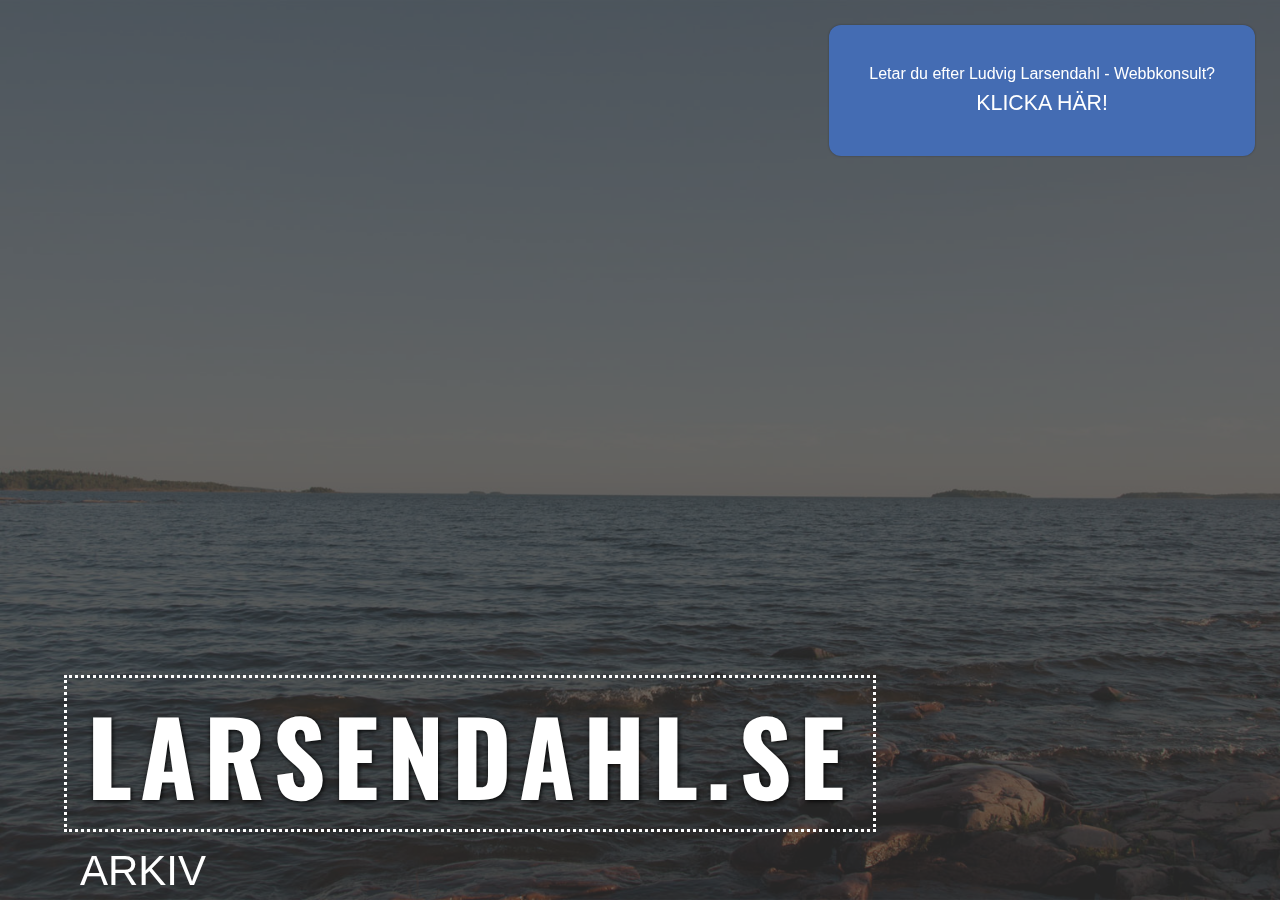
==== index.html @ 72e9a8d2 "site" ====
<!DOCTYPE HTML>
<head>
<meta charset="utf-8">
<title>Larsendahl.se</title>

<link rel="stylesheet" type="text/css" href="../css/styles.css">
<script type="text/javascript" src="code/jquery-1.9.1.min.js"></script>
<script type="text/javascript" src="code/jquery.vegas.min.js"></script>

<script type="text/javascript">
$.vegas('slideshow', {
  delay:4000,
  backgrounds:[
    { src:'images/1r.jpg', fade:2000 },
    { src:'images/2r.jpg', fade:2000 },
    { src:'images/3r.jpg', fade:2000 },
    { src:'images/4r.jpg', fade:2000 }
  ]
})('overlay');
</script>

		<style type="text/css">
@import url(http://fonts.googleapis.com/css?family=Oswald);
		
		body {

			background-color: #323232;

      	}


		.center {

   		position: absolute;

		}

		h1 {

			font-family: 'Oswald', Arial, Helvetica, serif;
			letter-spacing: 8px;
			font-size: 102px;
			text-shadow: 1px 1px 5px black;
			color: white;
			text-align: center;
	   		border: 3px dotted white;
	   		padding-left: 20px;
	   		padding-right: 20px;
	   		bottom: 0%;
   	 		left: 5%;
		}

		li {

			font-family: Helvetica, sans-serif;
			display: inline;

		}

		a {

			color: #FFF;
			font-size: 42px;
			font-family: Helvetica, sans-serif;
			text-transform: uppercase;
			text-decoration: none;

		}

		a:hover {

			color: #2ecc71;

		}

		#arkiv {

			bottom: 5px;
			left: 80px;

		}

		#mail {

			bottom: 5px;
			left: 100px;

		}

		.looking-for {
			position: absolute;
			right: 25px;
			top: 25px;
			background: #446CB3;
			color: #FFF;
			font-family: -apple-system, BlinkMacSystemFont, "Segoe UI", Roboto, Helvetica, Arial, sans-serif, "Apple Color Emoji", "Segoe UI Emoji", "Segoe UI Symbol";
			padding: 40px;
			border-radius: 12px;
			text-align: center;
			box-shadow: 0 0 2px rgba(0, 0, 0, .35);
		}

		.looking-for a {
			font-size: 16pt;
			display: block;
			font-family: -apple-system, BlinkMacSystemFont, "Segoe UI", Roboto, Helvetica, Arial, sans-serif, "Apple Color Emoji", "Segoe UI Emoji", "Segoe UI Symbol";
			padding: 8px 4px 0 4px;
		}

		.looking-for a:hover {
			color: #FAFAFA;
			text-decoration: underline;
		}

		</style>

</head>
<body>

<div class="looking-for">
	<div class="text">
		Letar du efter Ludvig Larsendahl - Webbkonsult?
		<a href="https://ludvig.larsendahl.se">Klicka här!</a>
	</div>
</div>

<h1 class="center">LARSENDAHL.SE</h1>

<ul>
<li><a class="center" id="arkiv" href="arkiv/index.html">Arkiv</a></li>
</ul>

</body>
</html>
<!--Av Ludvig Larsendahl 2013-->
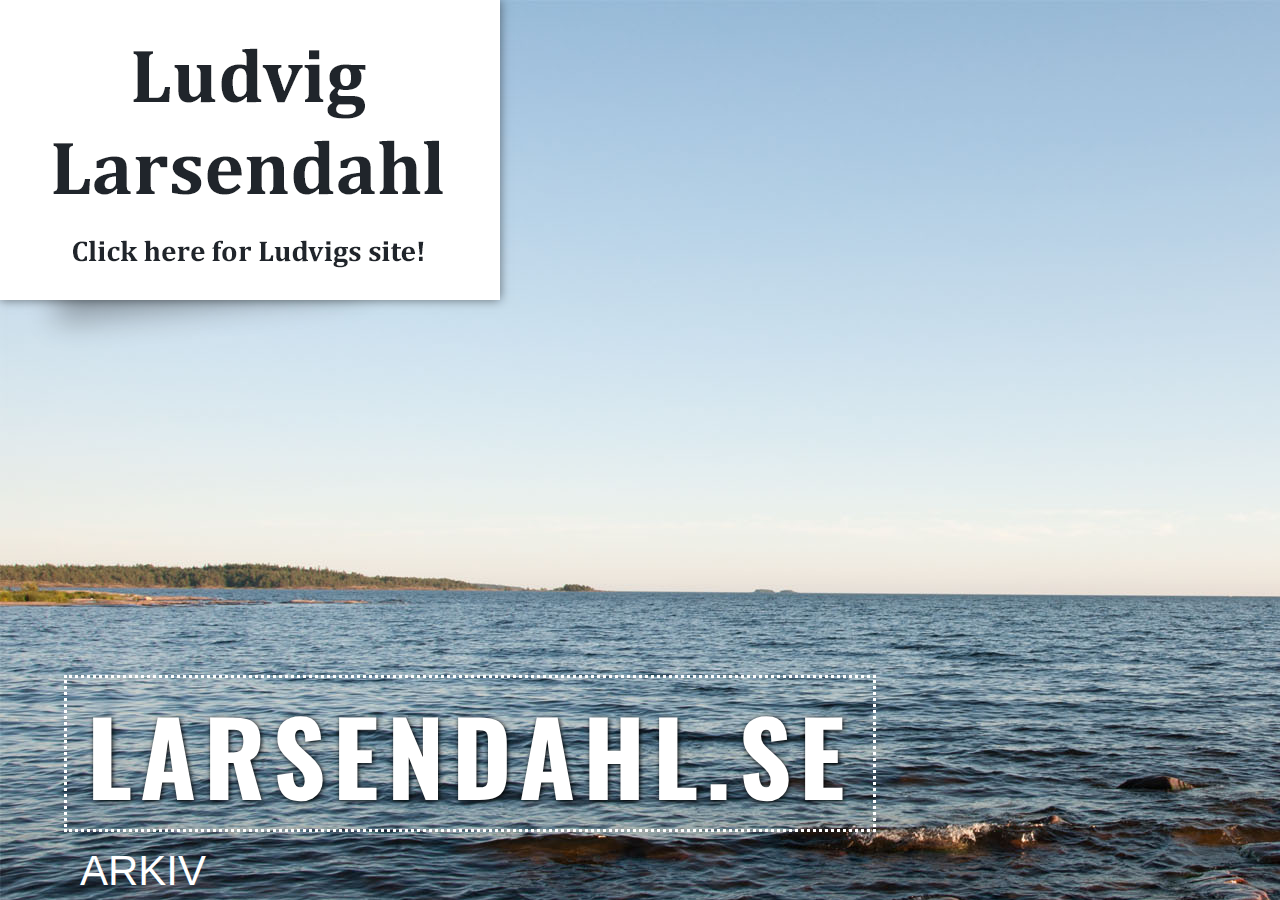
==== commit ab42dffe: "page curl effect" ====
--- a/index.html
+++ b/index.html
@@ -2,134 +2,21 @@
 <head>
 <meta charset="utf-8">
 <title>Larsendahl.se</title>
-
-<link rel="stylesheet" type="text/css" href="../css/styles.css">
-<script type="text/javascript" src="code/jquery-1.9.1.min.js"></script>
-<script type="text/javascript" src="code/jquery.vegas.min.js"></script>
-
-<script type="text/javascript">
-$.vegas('slideshow', {
-  delay:4000,
-  backgrounds:[
-    { src:'images/1r.jpg', fade:2000 },
-    { src:'images/2r.jpg', fade:2000 },
-    { src:'images/3r.jpg', fade:2000 },
-    { src:'images/4r.jpg', fade:2000 }
-  ]
-})('overlay');
-</script>
-
-		<style type="text/css">
-@import url(http://fonts.googleapis.com/css?family=Oswald);
-		
-		body {
-
-			background-color: #323232;
-
-      	}
-
-
-		.center {
-
-   		position: absolute;
-
-		}
-
-		h1 {
-
-			font-family: 'Oswald', Arial, Helvetica, serif;
-			letter-spacing: 8px;
-			font-size: 102px;
-			text-shadow: 1px 1px 5px black;
-			color: white;
-			text-align: center;
-	   		border: 3px dotted white;
-	   		padding-left: 20px;
-	   		padding-right: 20px;
-	   		bottom: 0%;
-   	 		left: 5%;
-		}
-
-		li {
-
-			font-family: Helvetica, sans-serif;
-			display: inline;
-
-		}
-
-		a {
-
-			color: #FFF;
-			font-size: 42px;
-			font-family: Helvetica, sans-serif;
-			text-transform: uppercase;
-			text-decoration: none;
-
-		}
-
-		a:hover {
-
-			color: #2ecc71;
-
-		}
-
-		#arkiv {
-
-			bottom: 5px;
-			left: 80px;
-
-		}
-
-		#mail {
-
-			bottom: 5px;
-			left: 100px;
-
-		}
-
-		.looking-for {
-			position: absolute;
-			right: 25px;
-			top: 25px;
-			background: #446CB3;
-			color: #FFF;
-			font-family: -apple-system, BlinkMacSystemFont, "Segoe UI", Roboto, Helvetica, Arial, sans-serif, "Apple Color Emoji", "Segoe UI Emoji", "Segoe UI Symbol";
-			padding: 40px;
-			border-radius: 12px;
-			text-align: center;
-			box-shadow: 0 0 2px rgba(0, 0, 0, .35);
-		}
-
-		.looking-for a {
-			font-size: 16pt;
-			display: block;
-			font-family: -apple-system, BlinkMacSystemFont, "Segoe UI", Roboto, Helvetica, Arial, sans-serif, "Apple Color Emoji", "Segoe UI Emoji", "Segoe UI Symbol";
-			padding: 8px 4px 0 4px;
-		}
-
-		.looking-for a:hover {
-			color: #FAFAFA;
-			text-decoration: underline;
-		}
-
-		</style>
-
+	<link rel="stylesheet" href="./style.css">
 </head>
 <body>
+	<div id="swag"></div>
 
-<div class="looking-for">
-	<div class="text">
-		Letar du efter Ludvig Larsendahl - Webbkonsult?
-		<a href="https://ludvig.larsendahl.se">Klicka här!</a>
+	<div class="curl">
+		<a class="curl-bg" href="https://ludvig.larsendahl.se"></a>
 	</div>
-</div>
 
-<h1 class="center">LARSENDAHL.SE</h1>
+	<h1 class="center">LARSENDAHL.SE</h1>
 
-<ul>
-<li><a class="center" id="arkiv" href="arkiv/index.html">Arkiv</a></li>
-</ul>
-
+	<ul>
+		<li><a class="center" id="arkiv" href="arkiv/index.html">Arkiv</a></li>
+	</ul>
 </body>
 </html>
 <!--Av Ludvig Larsendahl 2013-->
+<!-- Med en lite uppdatering 2020 :) -->
--- a/style.css
+++ b/style.css
@@ -0,0 +1,115 @@
+@import url(http://fonts.googleapis.com/css?family=Oswald);
+		
+body {
+    background: url(./images/1r.jpg);
+}
+
+.center {
+    position: absolute;
+}
+
+h1 {
+    font-family: 'Oswald', Arial, Helvetica, serif;
+    letter-spacing: 8px;
+    font-size: 102px;
+    text-shadow: 1px 1px 5px black;
+    color: white;
+    text-align: center;
+    border: 3px dotted white;
+    padding-left: 20px;
+    padding-right: 20px;
+    bottom: 0%;
+    left: 5%;
+}
+
+li {
+    font-family: Helvetica, sans-serif;
+    display: inline;
+
+}
+
+a {
+    color: #FFF;
+    font-size: 42px;
+    font-family: Helvetica, sans-serif;
+    text-transform: uppercase;
+    text-decoration: none;
+
+}
+
+a:hover {
+    opacity: .5;
+}
+
+#arkiv {
+    bottom: 5px;
+    left: 80px;
+}
+        
+.curl {
+	width:120px;
+	height:120px;
+	position: absolute;
+	top:0;
+	left:0;
+	background : 
+		linear-gradient(
+			135deg, 
+			#fff, 
+			#f3f3f3 45%, 
+			#ddd 50%, 
+			#aaa 50%, 
+			#bbb 56%, 
+			#ccc 62%, 
+			#f3f3f3 80%,
+			#fff 100%
+		);
+	box-shadow : 0 0 10px rgba(0, 0, 0, .5);
+	transition: all .5s ease;
+}
+.curl:before,
+.curl:after {
+	content: '';
+	position: absolute;
+	z-index: -1;
+	left: 12.5%;
+	bottom: 5.8%;
+	width: 70%;
+	max-width: 300px;
+	max-height: 100px;
+	height: 55%;
+	box-shadow: 0 12px 15px rgba(0, 0, 0, .3);
+	transform: skew(-10deg) rotate(-6deg);
+}
+.curl:after {
+	left: auto;
+	right: 5.8%;
+	bottom: auto;
+	top: 14.16%;
+	transform: skew(-15deg) rotate(-84deg);
+}
+
+.curl:hover {
+	width: 500px;
+	height: 300px;
+}
+.curl:hover:before,
+.curl:hover:after {
+	box-shadow: 0 24px 30px rgba(0, 0, 0, .3);
+}
+
+.curl-bg {
+    display: block;
+    visibility: hidden;
+    background: url(./images/ludvig.png);
+    height: 300px;
+    width: 500px;
+    opacity: 0;
+    transition: opacity .1s ease-out;
+}
+
+.curl:hover .curl-bg {
+    opacity: 1;
+    visibility: visible;
+    transition: opacity 1s ease-in;
+}
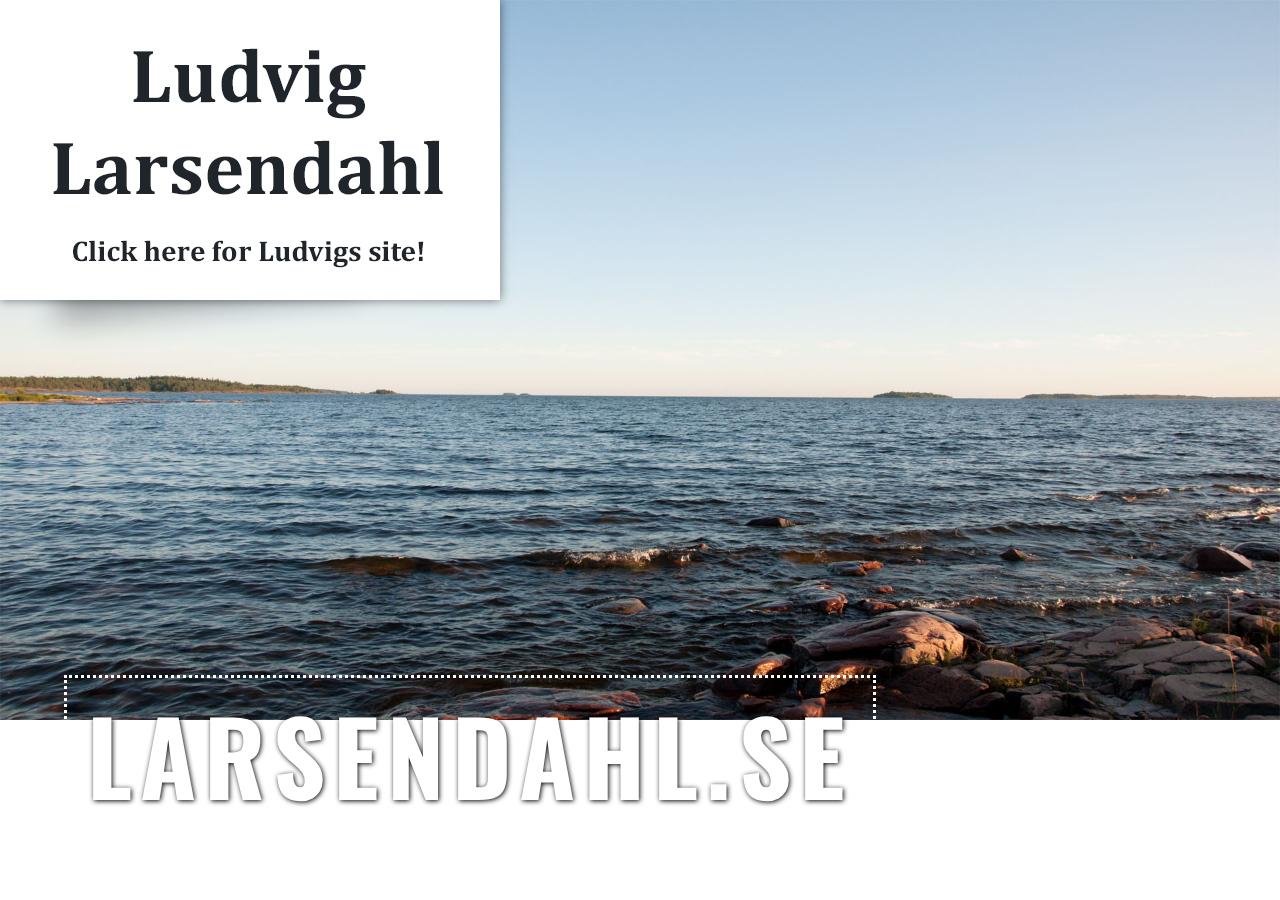
==== commit 9dd00d44: "Update index.html" ====
--- a/index.html
+++ b/index.html
@@ -5,8 +5,6 @@
 	<link rel="stylesheet" href="./style.css">
 </head>
 <body>
-	<div id="swag"></div>
-
 	<div class="curl">
 		<a class="curl-bg" href="https://ludvig.larsendahl.se"></a>
 	</div>
@@ -14,7 +12,7 @@
 	<h1 class="center">LARSENDAHL.SE</h1>
 
 	<ul>
-		<li><a class="center" id="arkiv" href="arkiv/index.html">Arkiv</a></li>
+		<!--<li><a class="center" id="arkiv" href="arkiv/index.html">Arkiv</a></li>-->
 	</ul>
 </body>
 </html>
--- a/style.css
+++ b/style.css
@@ -2,6 +2,8 @@
 		
 body {
     background: url(./images/1r.jpg);
+    background-size: cover;
+    background-repeat: no-repeat;
 }
 
 .center {
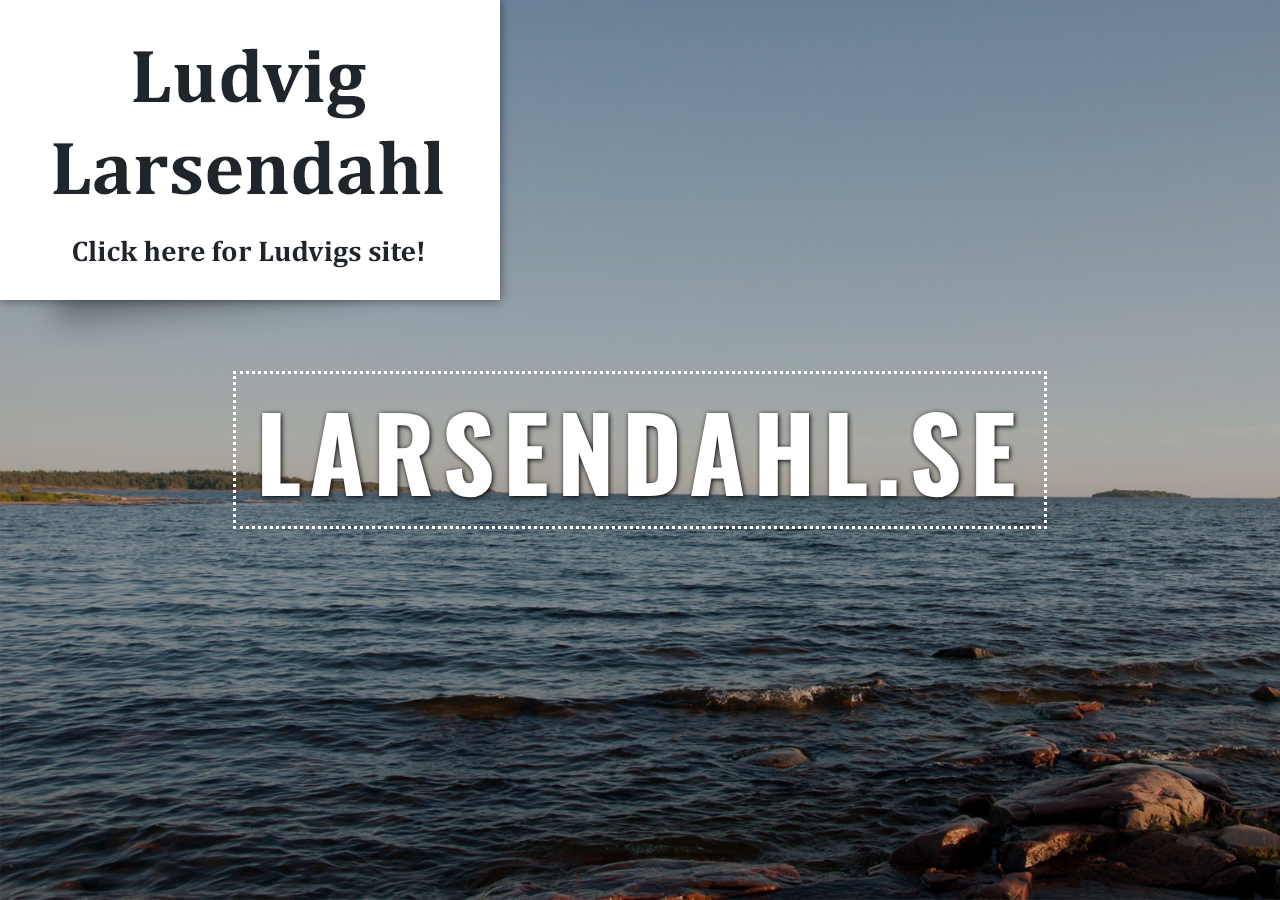
==== commit e2eef2a3: "style update!" ====
--- a/index.html
+++ b/index.html
@@ -9,12 +9,9 @@
 		<a class="curl-bg" href="https://ludvig.larsendahl.se"></a>
 	</div>
 
-	<h1 class="center">LARSENDAHL.SE</h1>
-
-	<ul>
-		<!--<li><a class="center" id="arkiv" href="arkiv/index.html">Arkiv</a></li>-->
-	</ul>
+	<h1>LARSENDAHL.SE</h1>
 </body>
 </html>
 <!--Av Ludvig Larsendahl 2013-->
-<!-- Med en lite uppdatering 2020 :) -->
+<!-- Med en liten uppdatering 2020 :) -->
+<!-- Och 2022... -->
--- a/style.css
+++ b/style.css
@@ -1,68 +1,46 @@
 @import url(http://fonts.googleapis.com/css?family=Oswald);
-		
+
+body, html {
+	min-height: 100%;
+	height: 100%;
+}
+
 body {
-    background: url(./images/1r.jpg);
+    background: linear-gradient(0deg, rgba(0, 0, 0, 0.3), rgba(0, 0, 0, 0.3)), url(./images/1r.jpg);
     background-size: cover;
     background-repeat: no-repeat;
-}
-
-.center {
-    position: absolute;
+		display: flex;
+		justify-content: center;
+		align-items: center;
+		margin: 0;
 }
 
 h1 {
     font-family: 'Oswald', Arial, Helvetica, serif;
     letter-spacing: 8px;
-    font-size: 102px;
+    font-size: 8vw;
     text-shadow: 1px 1px 5px black;
     color: white;
     text-align: center;
     border: 3px dotted white;
-    padding-left: 20px;
-    padding-right: 20px;
-    bottom: 0%;
-    left: 5%;
+		padding: 0 20px;
 }
 
-li {
-    font-family: Helvetica, sans-serif;
-    display: inline;
-
-}
-
-a {
-    color: #FFF;
-    font-size: 42px;
-    font-family: Helvetica, sans-serif;
-    text-transform: uppercase;
-    text-decoration: none;
-
-}
-
-a:hover {
-    opacity: .5;
-}
-
-#arkiv {
-    bottom: 5px;
-    left: 80px;
-}
-        
 .curl {
 	width:120px;
 	height:120px;
 	position: absolute;
 	top:0;
 	left:0;
-	background : 
+	background :
 		linear-gradient(
-			135deg, 
-			#fff, 
-			#f3f3f3 45%, 
-			#ddd 50%, 
-			#aaa 50%, 
-			#bbb 56%, 
-			#ccc 62%, 
+			135deg,
+			#fff,
+			#f3f3f3 45%,
+			#ddd 50%,
+			#aaa 50%,
+			#bbb 56%,
+			#ccc 62%,
 			#f3f3f3 80%,
 			#fff 100%
 		);
